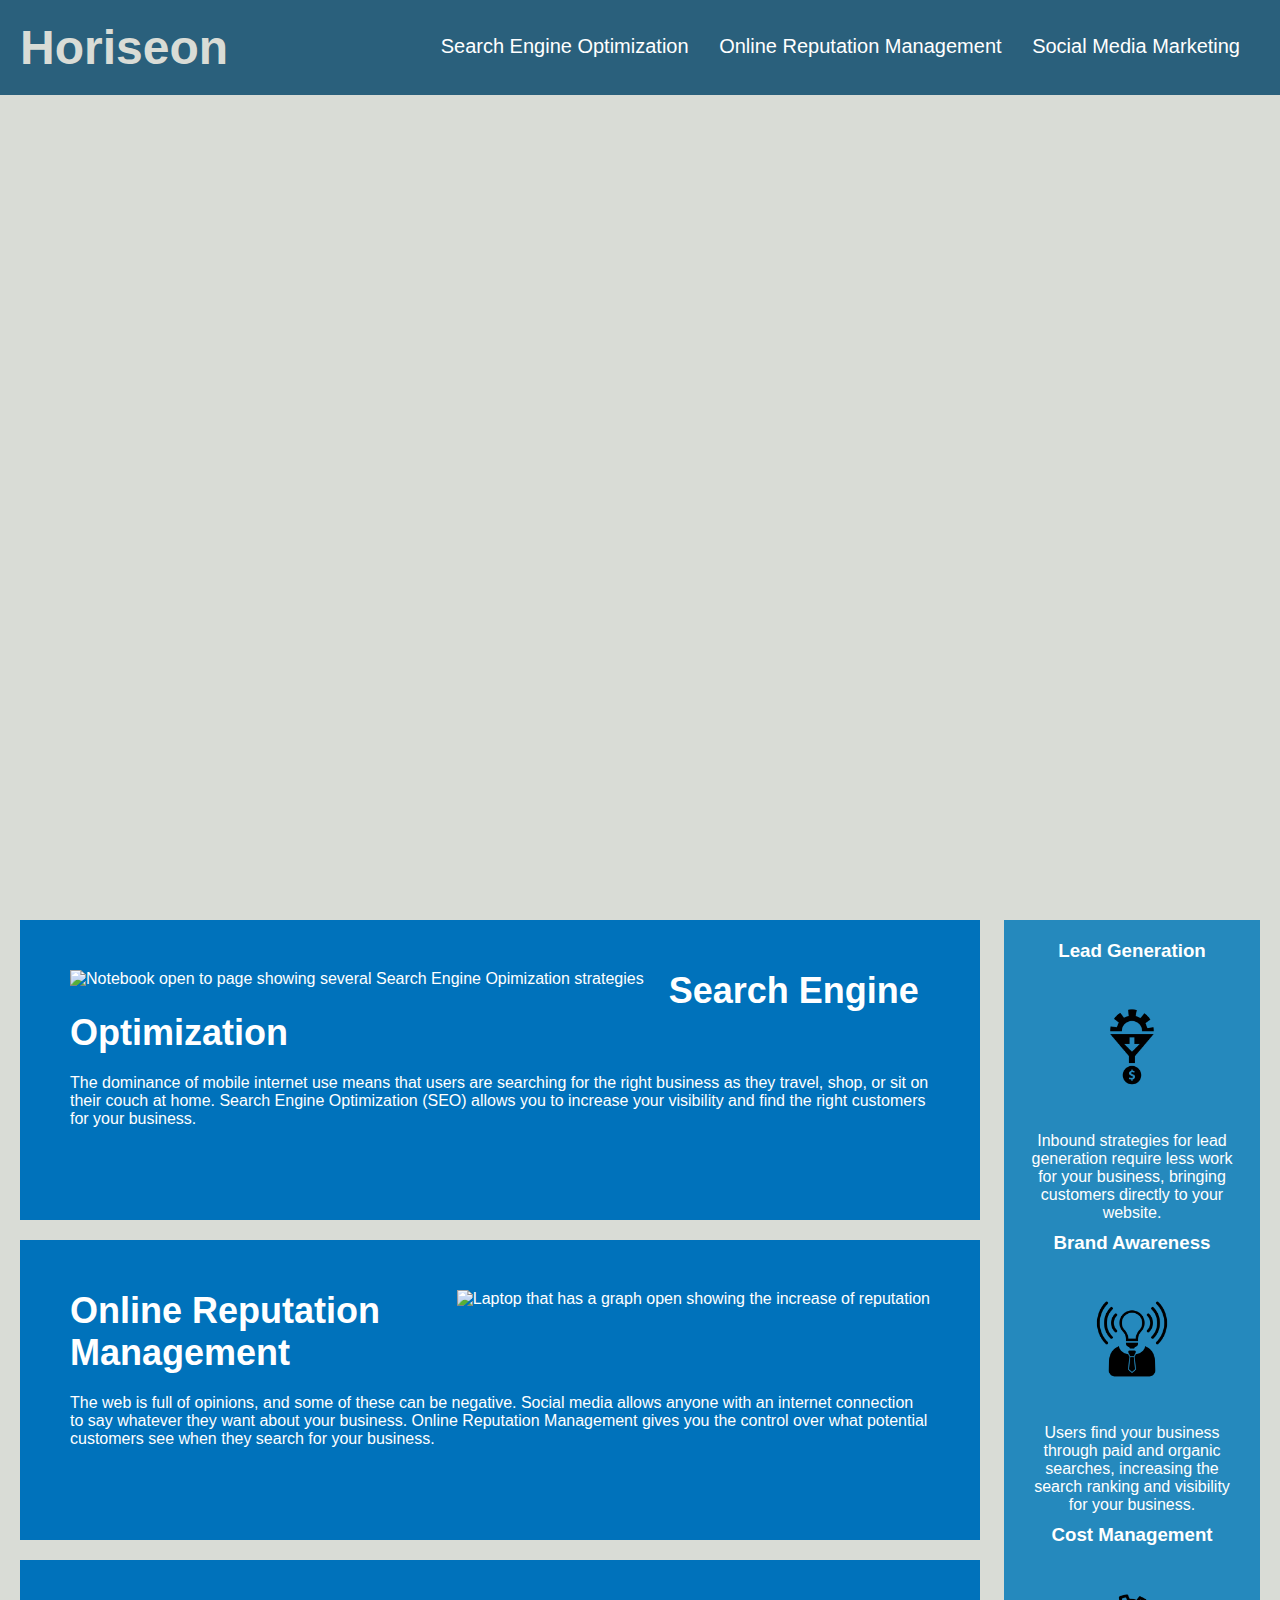
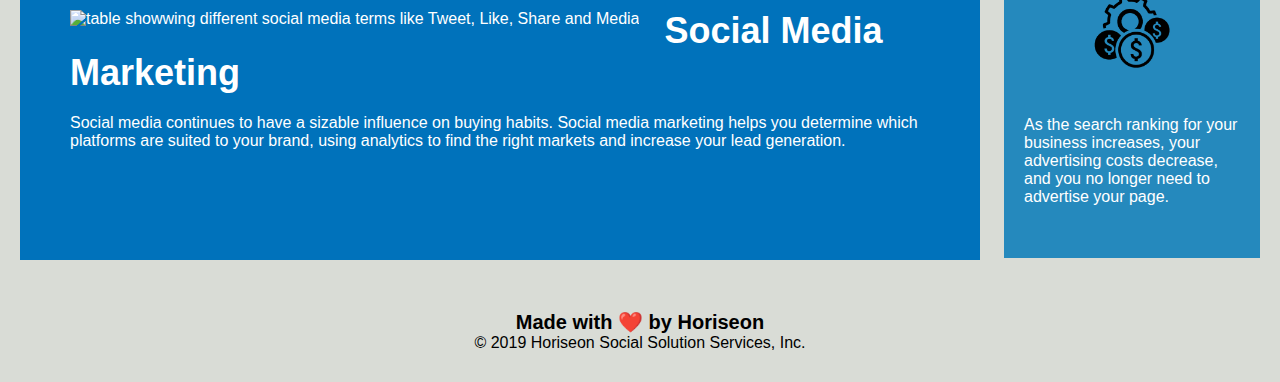
==== index.html @ 2c56a7a4 "restructure files" ====
<!DOCTYPE html>
<!-- Attribute inside HTML tag showing that this website is meant to be displayed in US English -->
<html lang="en-us">
<!-- Head tag links the CSS Style Sheet and also shows the title of the Website (Changing title to 'Horiseon' -->
<head>
    <meta charset="UTF-8" />
    <link rel="stylesheet" href="./assets/css/style.css">
    <title>Horiseon</title>
</head>
<!-- Start of what displays on the website -->
<body>
    <!-- Header is contained within a div tag, changing this to a header tag -->
    <header class="header">
        <!-- Moved the class attribute in to the h1 tag and removed the span tags from within the middle of the content of h1-->
        <h1 class="seo">Horiseon</h1>
        <nav>
            <ul>
                <li>
                    <a href="#search-engine-optimization">Search Engine Optimization</a>
                </li>
                <li>
                    <a href="#online-reputation-management">Online Reputation Management</a>
                </li>
                <li>
                    <a href="#social-media-marketing">Social Media Marketing</a>
                </li>
            </ul>
        </nav>
    </header>
    <!-- Hero Section, no text, only a background image in this section -->
    <section>
        <div class="hero"></div>
    </section>
    <!-- Start of Content, changed beginning div tag to section -->
    <section class="content">
        <!-- The link was broken, added an id attribute to link to above href -->
        <div id="search-engine-optimization" class="search-engine-optimization">
            <!-- Added an alt attribute to the img tag to make this more accessable -->
            <img src="./assets/images/search-engine-optimization.jpg" alt="Notebook open to page showing several Search Engine Opimization strategies" class="float-left" />
            <h2>Search Engine Optimization</h2>
            <p>
                The dominance of mobile internet use means that users are searching for the right business as they travel, shop, or sit on their couch at home. Search Engine Optimization (SEO) allows you to increase your visibility and find the right customers for your business.
            </p>
        </div>
        <div id="online-reputation-management" class="online-reputation-management">
            <!-- Added an alt attribute to the img tag to make this more accessable -->
            <img src="./assets/images/online-reputation-management.jpg" alt="Laptop that has a graph open showing the increase of reputation" class="float-right" />
            <h2>Online Reputation Management</h2>
            <p>
                The web is full of opinions, and some of these can be negative. Social media allows anyone with an internet connection to say whatever they want about your business. Online Reputation Management gives you the control over what potential customers see when they search for your business.
            </p>
        </div>
        <div id="social-media-marketing" class="social-media-marketing">
            <!-- added an alt attribute to the img tag to make this more accessable -->
            <img src="./assets/images/social-media-marketing.jpg" alt="table showwing different social media terms like Tweet, Like, Share and Media" class="float-left" />
            <h2>Social Media Marketing</h2>
            <p>
                Social media continues to have a sizable influence on buying habits. Social media marketing helps you determine which platforms are suited to your brand, using analytics to find the right markets and increase your lead generation.
            </p>
        </div>
    </section>
    <!-- changed the div tag to section to help organize the html -->
    <section class="benefits">
        <div class="benefit-lead">
            <h3>Lead Generation</h3>
            <!-- Adding empty alt tags to the next 3 images so browsers know to ignore them since they are not vital to the page -->
            <img src="./assets/images/lead-generation.png" alt="" class="benefit-img" />
            <p>
                Inbound strategies for lead generation require less work for your business, bringing customers directly to your website.
            </p>
        </div>
        <div class="benefit-brand">
            <h3>Brand Awareness</h3>
            <img src="./assets/images/brand-awareness.png" alt="" class="benefit-img" />
            <p>
                Users find your business through paid and organic searches, increasing the search ranking and visibility for your business.
            </p>
        </div>
        <div class="benefit-cost">
            <h3>Cost Management</h3>
            <!-- removed the end img tag since it is not neccesary and replaced it with the proper close tag -->
            <img src="./assets/images/cost-management.png" alt="" class="benefit-img" />
            <p>
                As the search ranking for your business increases, your advertising costs decrease, and you no longer need to advertise your page.
            </p>
        </div>
    </section>
    <!-- Change the tag from div to footer -->
    <footer class="footer">
        <h2>Made with ❤️️ by Horiseon</h2>
        <p>
            &copy; 2019 Horiseon Social Solution Services, Inc.
        </p>
    </footer>
</body>
</html>
---- assets/css/style.css ----
* {
    box-sizing: border-box;
    padding: 0;
    margin: 0;
}

body {
    background-color: #d9dcd6;
}

/* Start of header style */
.header {
    padding: 20px;
    font-family: 'Trebuchet MS', 'Lucida Sans Unicode', 'Lucida Grande', 'Lucida Sans', Arial, sans-serif;
    background-color: #2a607c;
    color: #ffffff;
}

.header h1 {
    display: inline-block;
    font-size: 48px;
    color: #d9dcd6;
}

.header nav {
    padding-top: 15px;
    margin-right: 20px;
    float: right;
    font-family: 'Gill Sans', 'Gill Sans MT', Calibri, 'Trebuchet MS', sans-serif;
    font-size: 20px;
}

.header nav ul {
    list-style-type: none;
}

.header nav ul li {
    display: inline-block;
    margin-left: 25px;
}

/* added the .header to this style because this was the only instance of the a tag
and if more were added down the road I didn't wan't the wrong styling applied to the new tags */
.header a {
    color: #ffffff;
    text-decoration: none;
}
/* End of header style */

p {
    font-size: 16px;
}

/* Start of hero style */
.hero {
    height: 800px;
    width: 100%;
    margin-bottom: 25px;
    background-image: url("../images/digital-marketing-meeting.jpg");
    background-size: cover;
    background-position: center;
}
/* End of hero style */

/* Start of content style */
.content {
    width: 75%;
    display: inline-block;
    margin-left: 20px;
}

.content img {
    max-height: 200px;
}

.content h2 {
    margin-bottom: 20px;
    font-size: 36px;
}

/*consolidated all the content div into one style since they had the same style attributes */
.search-engine-optimization, .online-reputation-management, .social-media-marketing {
    margin-bottom: 20px;
    padding: 50px;
    height: 300px;
    font-family: 'Gill Sans', 'Gill Sans MT', Calibri, 'Trebuchet MS', sans-serif;
    background-color: #0072bb;
    color: #ffffff;
}

.float-left {
    float: left;
    margin-right: 25px;
}

.float-right {
    float: right;
    margin-left: 25px;
}

/* End of content style */

/* Start of benefits style */
.benefits {
    margin-right: 20px;
    padding: 20px;
    clear: both;
    float: right;
    width: 20%;
    height: 100%;
    font-family: 'Gill Sans', 'Gill Sans MT', Calibri, 'Trebuchet MS', sans-serif;
    background-color: #2589bd;
}

.benefit-lead, .benefit-brand, .benefit-cost {
    margin-bottom: 32px;
    color: #ffffff;
}

.benefit-lead, .benefit-brand, .benefit-cost h3 {
    margin-bottom: 10px;
    text-align: center;
}

.benefit-img {
    display: block;
    margin: 10px auto;
    max-width: 150px;
}
/* End of benefits style */

/* start footer style */
footer {
    padding: 30px;
    clear: both;
    font-family: 'Trebuchet MS', 'Lucida Sans Unicode', 'Lucida Grande', 'Lucida Sans', Arial, sans-serif;
    text-align: center;
}

footer h2 {
    font-size: 20px;
}
/* end footer style */
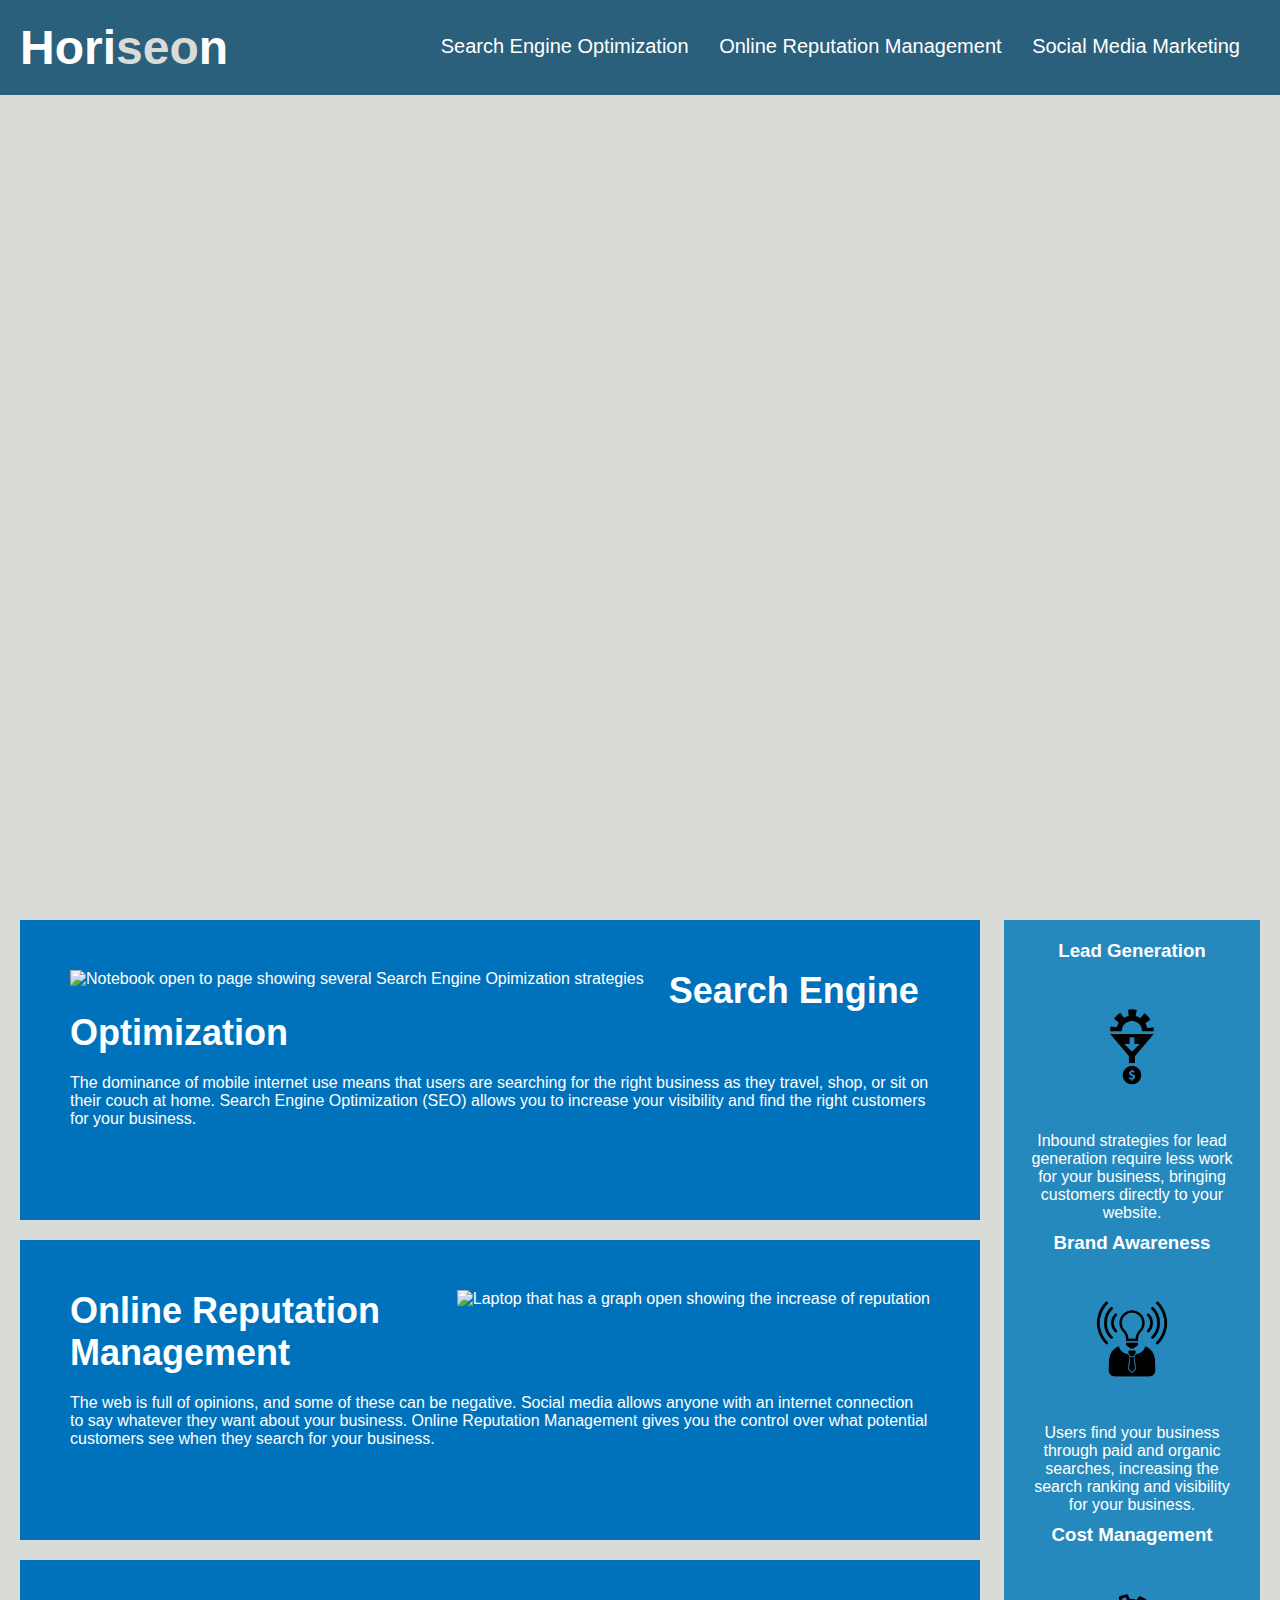
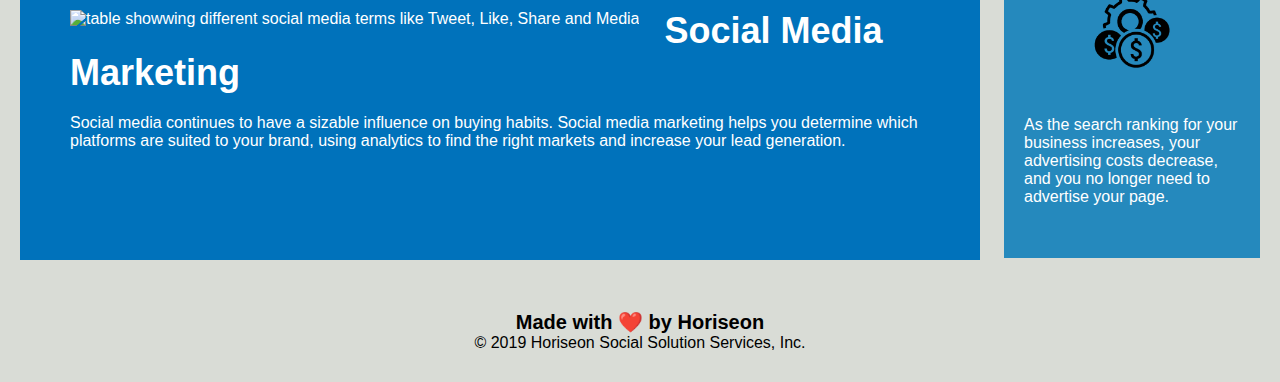
==== commit a16b5fee: "various HTML and CSS changes" ====
--- a/index.html
+++ b/index.html
@@ -12,7 +12,7 @@
     <!-- Header is contained within a div tag, changing this to a header tag -->
     <header class="header">
         <!-- Moved the class attribute in to the h1 tag and removed the span tags from within the middle of the content of h1-->
-        <h1 class="seo">Horiseon</h1>
+        <h1>Hori<span class="seo">seo</span>n</h1>
         <nav>
             <ul>
                 <li>
--- a/assets/css/style.css
+++ b/assets/css/style.css
@@ -19,6 +19,9 @@
 .header h1 {
     display: inline-block;
     font-size: 48px;
+}
+
+.header h1 .seo {
     color: #d9dcd6;
 }
 
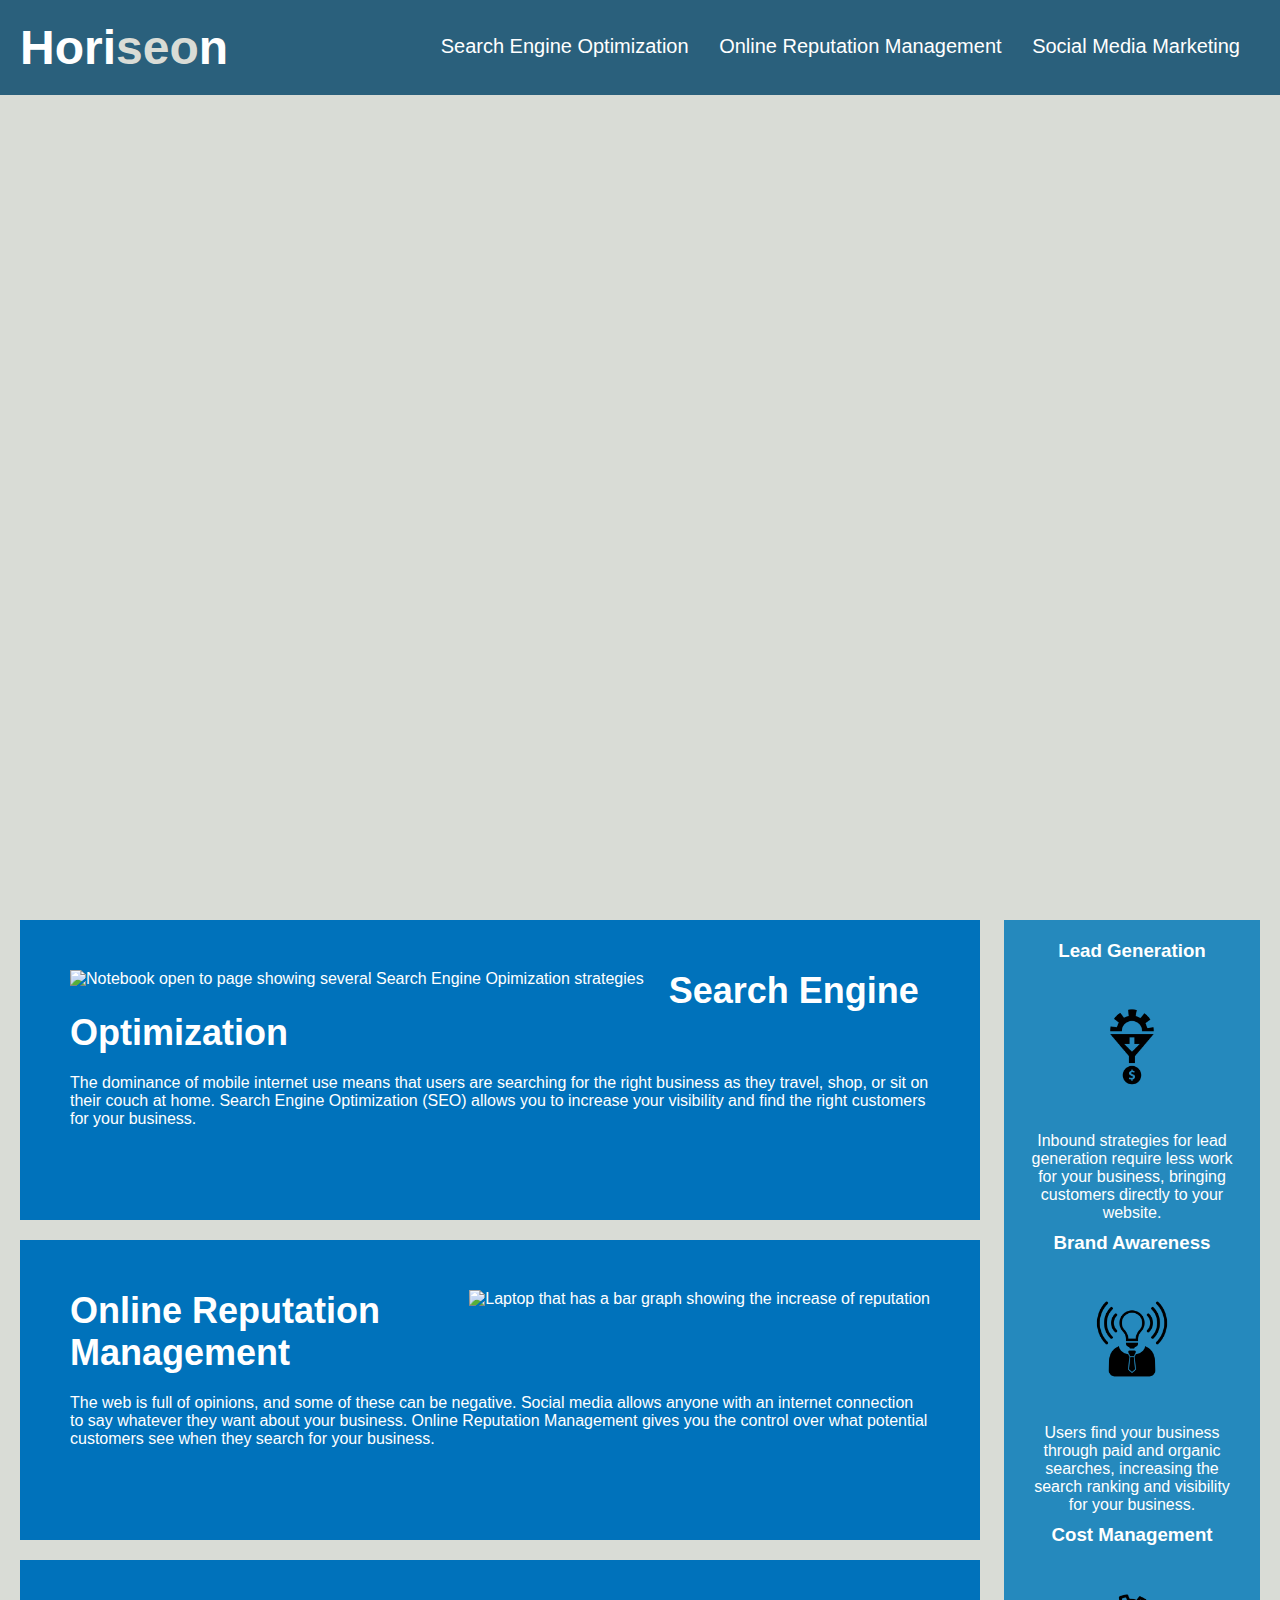
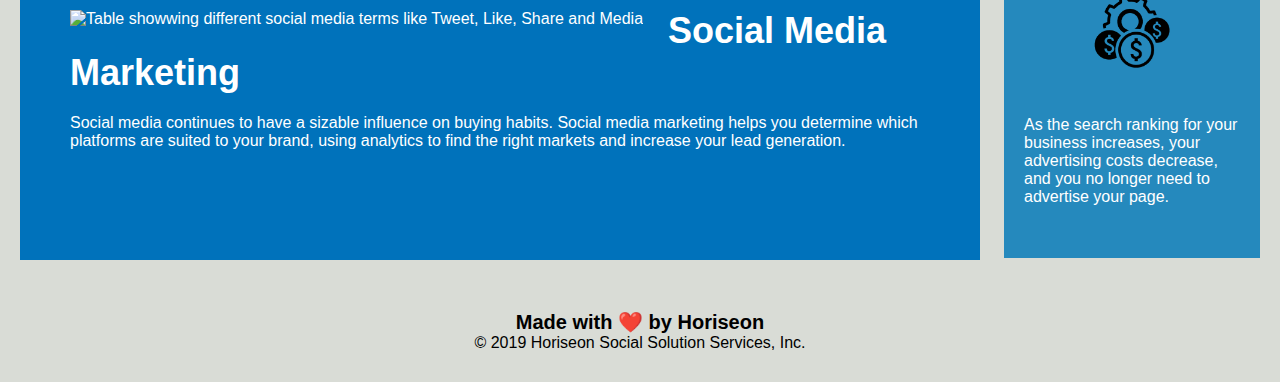
==== commit 6ad8288a: "Added notes to HTML and CSS" ====
--- a/index.html
+++ b/index.html
@@ -1,7 +1,8 @@
+<!-- The <!DOCTYPE html> tells the browser that this is an HTML5 webpage-->
 <!DOCTYPE html>
-<!-- Attribute inside HTML tag showing that this website is meant to be displayed in US English -->
+<!-- Attribute inside <html> element showing that this website is meant to be displayed in US English -->
 <html lang="en-us">
-<!-- Head tag links the CSS Style Sheet and also shows the title of the Website (Changing title to 'Horiseon' -->
+<!-- <head> element links the CSS Style Sheet and also shows the title of the Website (Changing title to 'Horiseon') -->
 <head>
     <meta charset="UTF-8" />
     <link rel="stylesheet" href="./assets/css/style.css">
@@ -9,10 +10,10 @@
 </head>
 <!-- Start of what displays on the website -->
 <body>
-    <!-- Header is contained within a div tag, changing this to a header tag -->
+    <!-- The header class is contained within a <div> element, changing this to a <header> element to make this a semantic html element -->
     <header class="header">
-        <!-- Moved the class attribute in to the h1 tag and removed the span tags from within the middle of the content of h1-->
         <h1>Hori<span class="seo">seo</span>n</h1>
+        <!-- Changed the <div> element to a <nav> element since this section is the navigation part of the page. The <nav> element is also a semantic element -->
         <nav>
             <ul>
                 <li>
@@ -27,65 +28,64 @@
             </ul>
         </nav>
     </header>
-    <!-- Hero Section, no text, only a background image in this section -->
-    <section>
-        <div class="hero"></div>
-    </section>
-    <!-- Start of Content, changed beginning div tag to section -->
-    <section class="content">
-        <!-- The link was broken, added an id attribute to link to above href -->
-        <div id="search-engine-optimization" class="search-engine-optimization">
-            <!-- Added an alt attribute to the img tag to make this more accessable -->
+    <!-- Hero area, changed <div> element to <figure> element since there is only a background image being displayed through CSS. The <figure> element is also a semantic element -->
+    <figure class="hero"></figure>
+    <!-- Start of content area, changed beginning <div> element to <article> since the new element is a semantic element and this content is more self-contained -->
+    <article class="content">
+        <!-- The link was broken, added an id attribute to link to above href. Alse chaning the next 3 <div> tags to <section> elements since they were not semantic elements -->
+        <section id="search-engine-optimization" class="search-engine-optimization">
+            <!-- Added an alt attribute to the <img> element to make this more accessable -->
             <img src="./assets/images/search-engine-optimization.jpg" alt="Notebook open to page showing several Search Engine Opimization strategies" class="float-left" />
             <h2>Search Engine Optimization</h2>
             <p>
                 The dominance of mobile internet use means that users are searching for the right business as they travel, shop, or sit on their couch at home. Search Engine Optimization (SEO) allows you to increase your visibility and find the right customers for your business.
             </p>
-        </div>
-        <div id="online-reputation-management" class="online-reputation-management">
-            <!-- Added an alt attribute to the img tag to make this more accessable -->
-            <img src="./assets/images/online-reputation-management.jpg" alt="Laptop that has a graph open showing the increase of reputation" class="float-right" />
+        </section>
+        <section id="online-reputation-management" class="online-reputation-management">
+            <!-- Added an alt attribute to the <img> element to make this more accessable -->
+            <img src="./assets/images/online-reputation-management.jpg" alt="Laptop that has a bar graph showing the increase of reputation" class="float-right" />
             <h2>Online Reputation Management</h2>
             <p>
                 The web is full of opinions, and some of these can be negative. Social media allows anyone with an internet connection to say whatever they want about your business. Online Reputation Management gives you the control over what potential customers see when they search for your business.
             </p>
-        </div>
-        <div id="social-media-marketing" class="social-media-marketing">
-            <!-- added an alt attribute to the img tag to make this more accessable -->
-            <img src="./assets/images/social-media-marketing.jpg" alt="table showwing different social media terms like Tweet, Like, Share and Media" class="float-left" />
+        </section>
+        <section id="social-media-marketing" class="social-media-marketing">
+            <!-- added an alt attribute to the <img> element to make this more accessable -->
+            <img src="./assets/images/social-media-marketing.jpg" alt="Table showwing different social media terms like Tweet, Like, Share and Media" class="float-left" />
             <h2>Social Media Marketing</h2>
             <p>
                 Social media continues to have a sizable influence on buying habits. Social media marketing helps you determine which platforms are suited to your brand, using analytics to find the right markets and increase your lead generation.
             </p>
-        </div>
-    </section>
-    <!-- changed the div tag to section to help organize the html -->
-    <section class="benefits">
-        <div class="benefit-lead">
+        </section>
+    </article>
+    <!-- changed the <div> element to <aside> to help organize the html and change the element to a semantic one. This also helps the flow of html to show that the next content is going to be on the side of the webpage -->
+    <aside class="benefits">
+        <section class="benefit-lead">
             <h3>Lead Generation</h3>
-            <!-- Adding empty alt tags to the next 3 images so browsers know to ignore them since they are not vital to the page -->
+            <!-- Adding empty alt attributes to the next 3 images so browsers know to ignore them since they are not vital to the page -->
+            <!-- Also added a new class attribute to the <img> elements to help consolidate the CSS code -->
             <img src="./assets/images/lead-generation.png" alt="" class="benefit-img" />
             <p>
                 Inbound strategies for lead generation require less work for your business, bringing customers directly to your website.
             </p>
-        </div>
-        <div class="benefit-brand">
+        </section>
+        <section class="benefit-brand">
             <h3>Brand Awareness</h3>
             <img src="./assets/images/brand-awareness.png" alt="" class="benefit-img" />
             <p>
                 Users find your business through paid and organic searches, increasing the search ranking and visibility for your business.
             </p>
-        </div>
-        <div class="benefit-cost">
+        </section>
+        <section class="benefit-cost">
             <h3>Cost Management</h3>
-            <!-- removed the end img tag since it is not neccesary and replaced it with the proper close tag -->
+            <!-- removed the end <img> tag since it is not neccesary and replaced it with the proper close tag -->
             <img src="./assets/images/cost-management.png" alt="" class="benefit-img" />
             <p>
                 As the search ranking for your business increases, your advertising costs decrease, and you no longer need to advertise your page.
             </p>
-        </div>
-    </section>
-    <!-- Change the tag from div to footer -->
+        </section>
+    </aside>
+    <!-- Change the element from <div> to <footer> since the previous one was not a semantic element -->
     <footer class="footer">
         <h2>Made with ❤️️ by Horiseon</h2>
         <p>
--- a/assets/css/style.css
+++ b/assets/css/style.css
@@ -1,3 +1,4 @@
+/* Style that is being applied to all html content */
 * {
     box-sizing: border-box;
     padding: 0;
@@ -7,8 +8,10 @@
 body {
     background-color: #d9dcd6;
 }
+/* End style being applied to all html content */
 
 /* Start of header style */
+/* None of the header styles could be consolidated since they all have differnt parts they are changing */
 .header {
     padding: 20px;
     font-family: 'Trebuchet MS', 'Lucida Sans Unicode', 'Lucida Grande', 'Lucida Sans', Arial, sans-serif;
@@ -42,7 +45,7 @@
     margin-left: 25px;
 }
 
-/* added the .header to this style because this was the only instance of the a tag
+/* added the .header class to this style because this was the only instance of the <a> tag
 and if more were added down the road I didn't wan't the wrong styling applied to the new tags */
 .header a {
     color: #ffffff;
@@ -66,6 +69,7 @@
 /* End of hero style */
 
 /* Start of content style */
+/* Adjusted the layout of the content section to align with how the html flows */
 .content {
     width: 75%;
     display: inline-block;
@@ -81,7 +85,7 @@
     font-size: 36px;
 }
 
-/*consolidated all the content div into one style since they had the same style attributes */
+/*consolidated all the content section into one style since they had the same style attributes applied */
 .search-engine-optimization, .online-reputation-management, .social-media-marketing {
     margin-bottom: 20px;
     padding: 50px;
@@ -125,6 +129,8 @@
     text-align: center;
 }
 
+/* Added a new class attribute for the <img> tags in the html code to consolidate the CSS code below.
+When I tried to consolidate like above the images went back to their original size and would decrease back to wha tthe mock up had. */
 .benefit-img {
     display: block;
     margin: 10px auto;
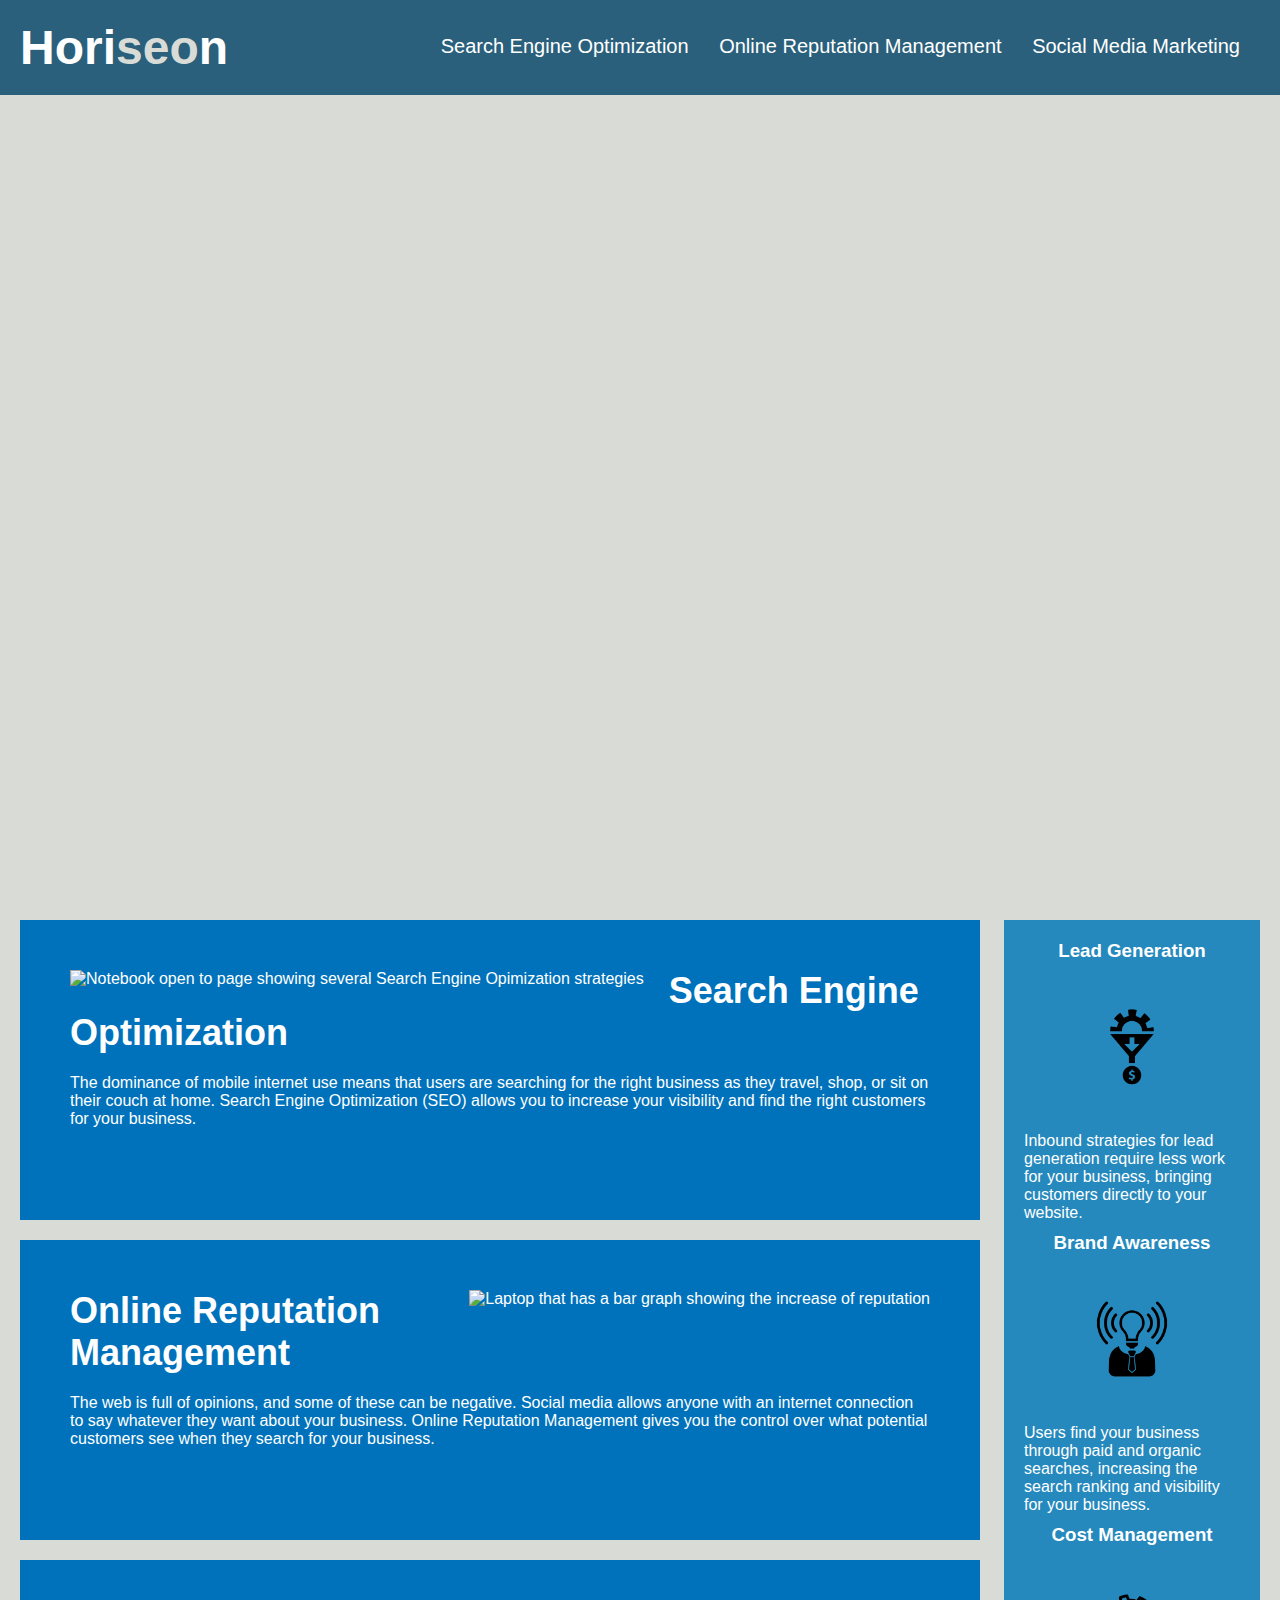
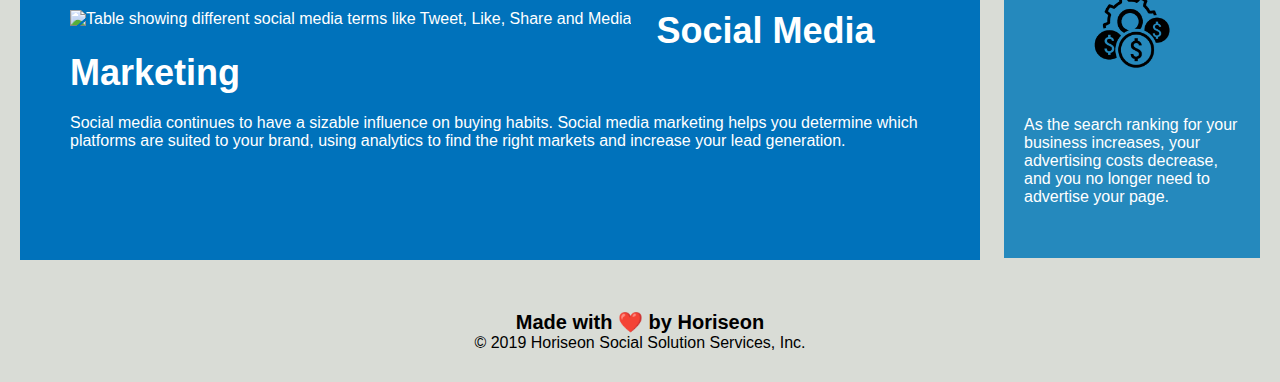
==== commit 70027818: "Final Change commit" ====
--- a/index.html
+++ b/index.html
@@ -51,7 +51,7 @@
         </section>
         <section id="social-media-marketing" class="social-media-marketing">
             <!-- added an alt attribute to the <img> element to make this more accessable -->
-            <img src="./assets/images/social-media-marketing.jpg" alt="Table showwing different social media terms like Tweet, Like, Share and Media" class="float-left" />
+            <img src="./assets/images/social-media-marketing.jpg" alt="Table showing different social media terms like Tweet, Like, Share and Media" class="float-left" />
             <h2>Social Media Marketing</h2>
             <p>
                 Social media continues to have a sizable influence on buying habits. Social media marketing helps you determine which platforms are suited to your brand, using analytics to find the right markets and increase your lead generation.
--- a/assets/css/style.css
+++ b/assets/css/style.css
@@ -129,6 +129,11 @@
     text-align: center;
 }
 
+/*Added the following code since the <p> content was not aligning properly per the mock up provided */
+.benefits p {
+    text-align: left;
+}
+
 /* Added a new class attribute for the <img> tags in the html code to consolidate the CSS code below.
 When I tried to consolidate like above the images went back to their original size and would decrease back to wha tthe mock up had. */
 .benefit-img {
